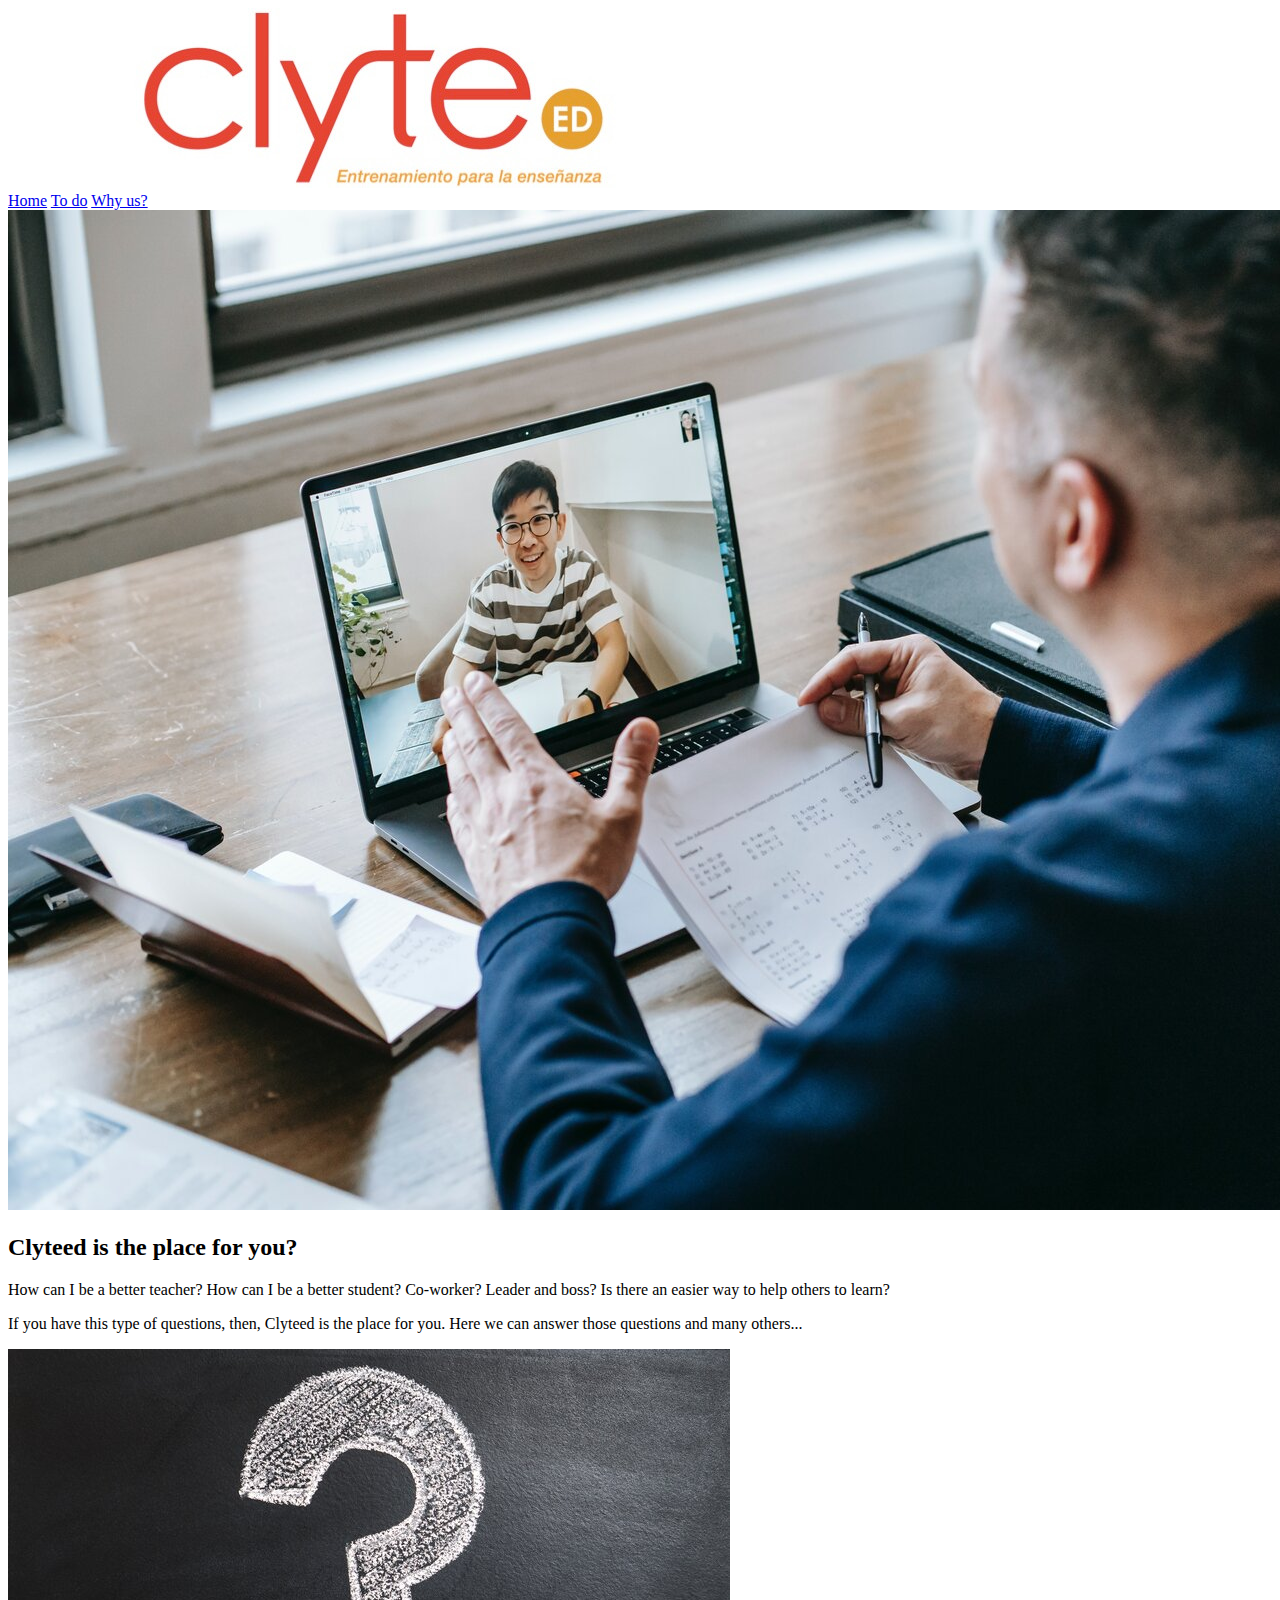
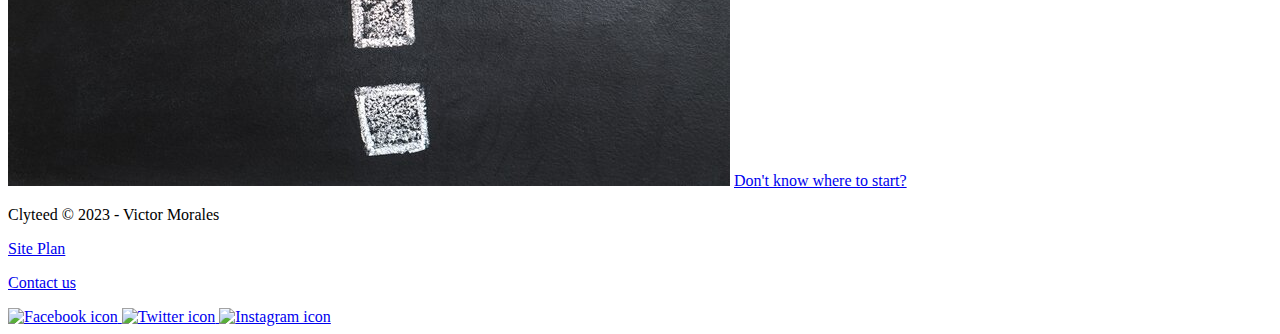
==== clyteed/index.html @ 03491691 "created html's for the personal site" ====
<!DOCTYPE html>
<html lang="en">
<head>
    <link rel="stylesheet" href="styles/styles.css">
    <meta charset="UTF-8">
    <meta http-equiv="X-UA-Compatible" content="IE=edge">
    <meta name="viewport" content="width=device-width, initial-scale=1.0">
    <title>Clyteed | Home</title>
</head>
<body>
    <div id="content">
    <header>
        <a id="logo_link" href="index.html">
            <img class="logo" src="images/logo_2.jpeg" alt="Clyteed Logo">
        </a>
        <nav>
            <a href="index.html">Home</a>
            <a href="to_do.html">To do</a>
            <a href="why_us.html">Why us?</a>
        </nav>    
    </header>
    <div id="hero">
        <div id="hero-box">
            <img id="hero-img" src="images/home_2.jpg" alt="Person teaching via video call">
        </div>
        <div id="background"></div>
        <section class="msg">
            <h2>Clyteed is the place for you? </h2>
            <p>How can I be a better teacher? How can I be a better student? Co-worker? Leader and boss? Is there an easier way to help others to learn? </p>
            <p>If you have this type of questions, then, Clyteed is the place for you. Here we can answer those questions and many others... </p>
        </section>
    </div>
    <main class="home-grid">
        <div id="background"></div>
        <img class="question-mark" src="images/home_1.jpg" alt="Question mark in a chalckboard">
            <a class="join" href="to_do.html">Don't know where to start?</a>
        </section>
    </main>
    <footer>
        <p>Clyteed &copy; 2023 - Victor Morales</p>
        <p><a href="site-plan.html">Site Plan</a></p>
        <p><a href="contactus.html">Contact us</a></p>
        <div class="social">
            <a href="https://facebook.com" target="_blank">
                <img src="images/facebook.png" alt="Facebook icon">
            </a>
            <a href="https://twitter.com" target="_blank">
                <img src="images/twitter.png" alt="Twitter icon">
            </a>
            <a href="https://instagram.com" target="_blank">
                <img src="images/instagram.png" alt="Instagram icon">
            </a>
        </div>
    </footer>
    </div>
</body>
</html>
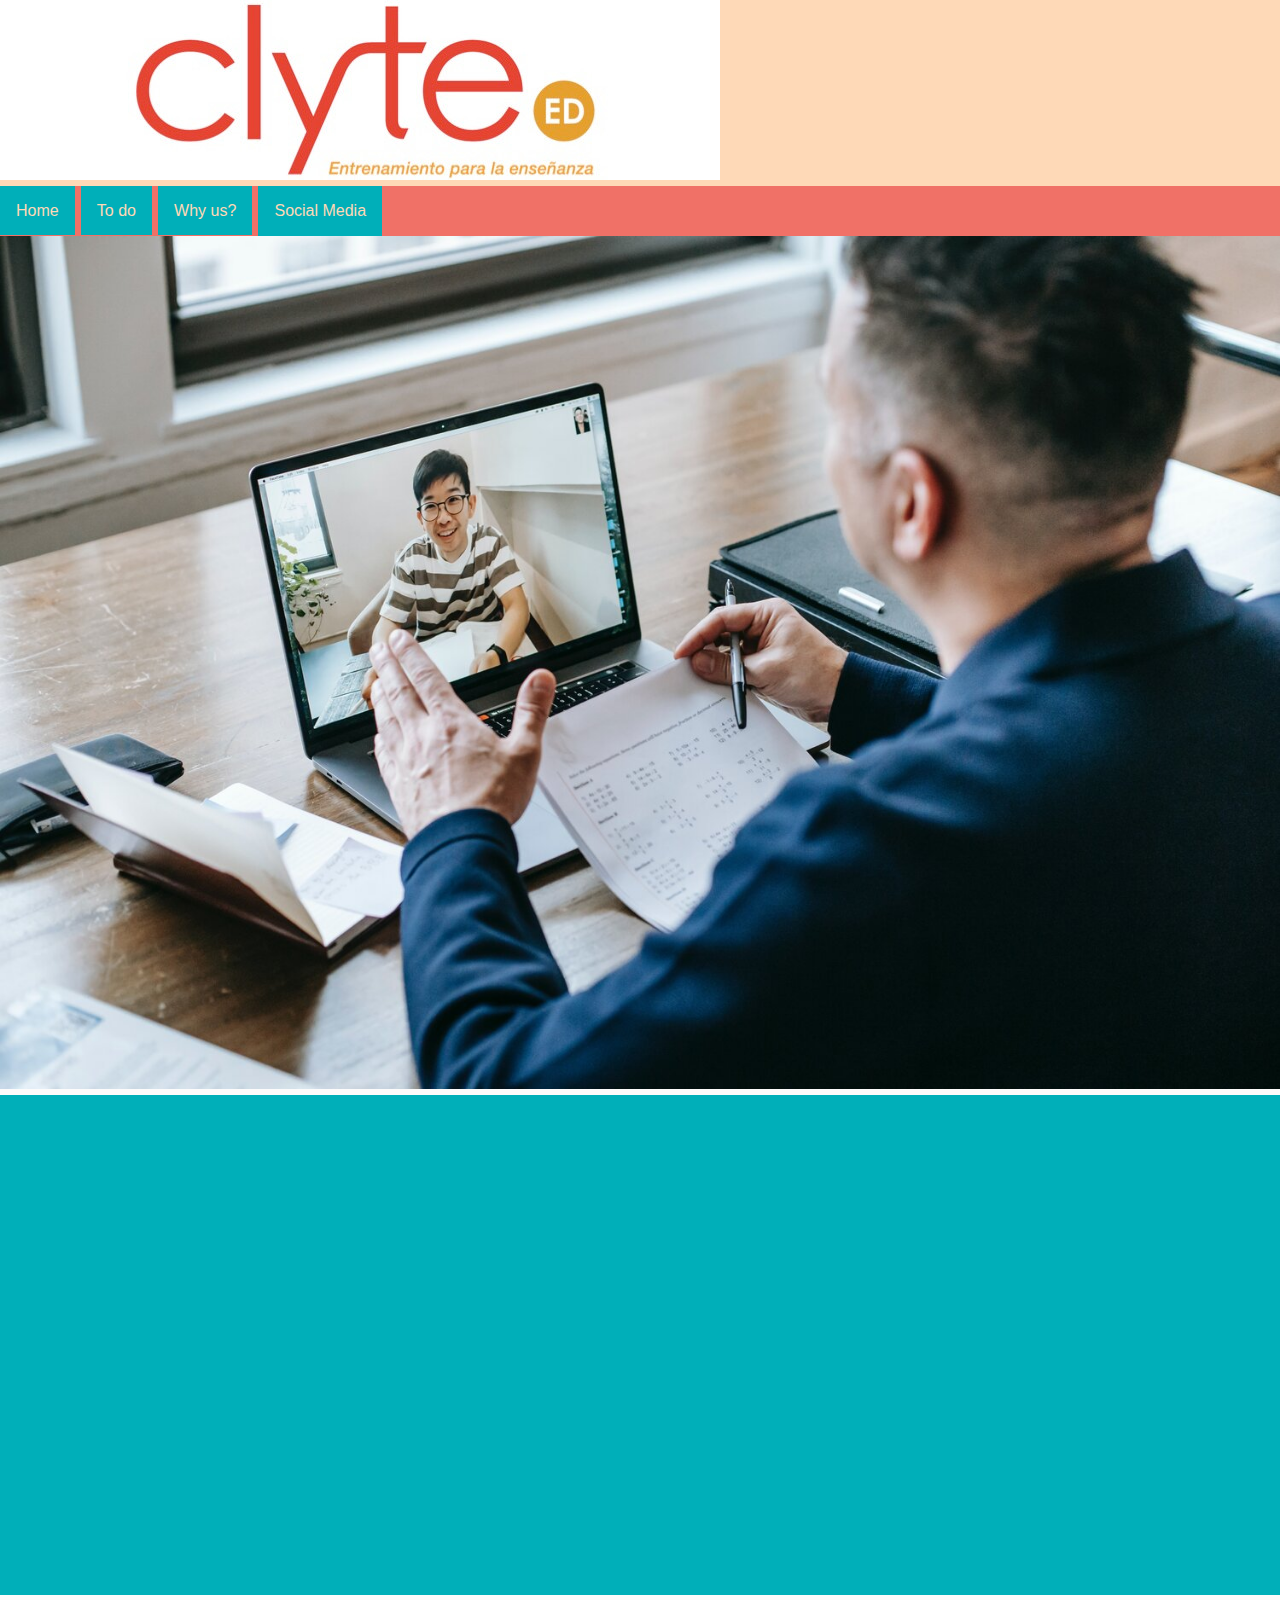
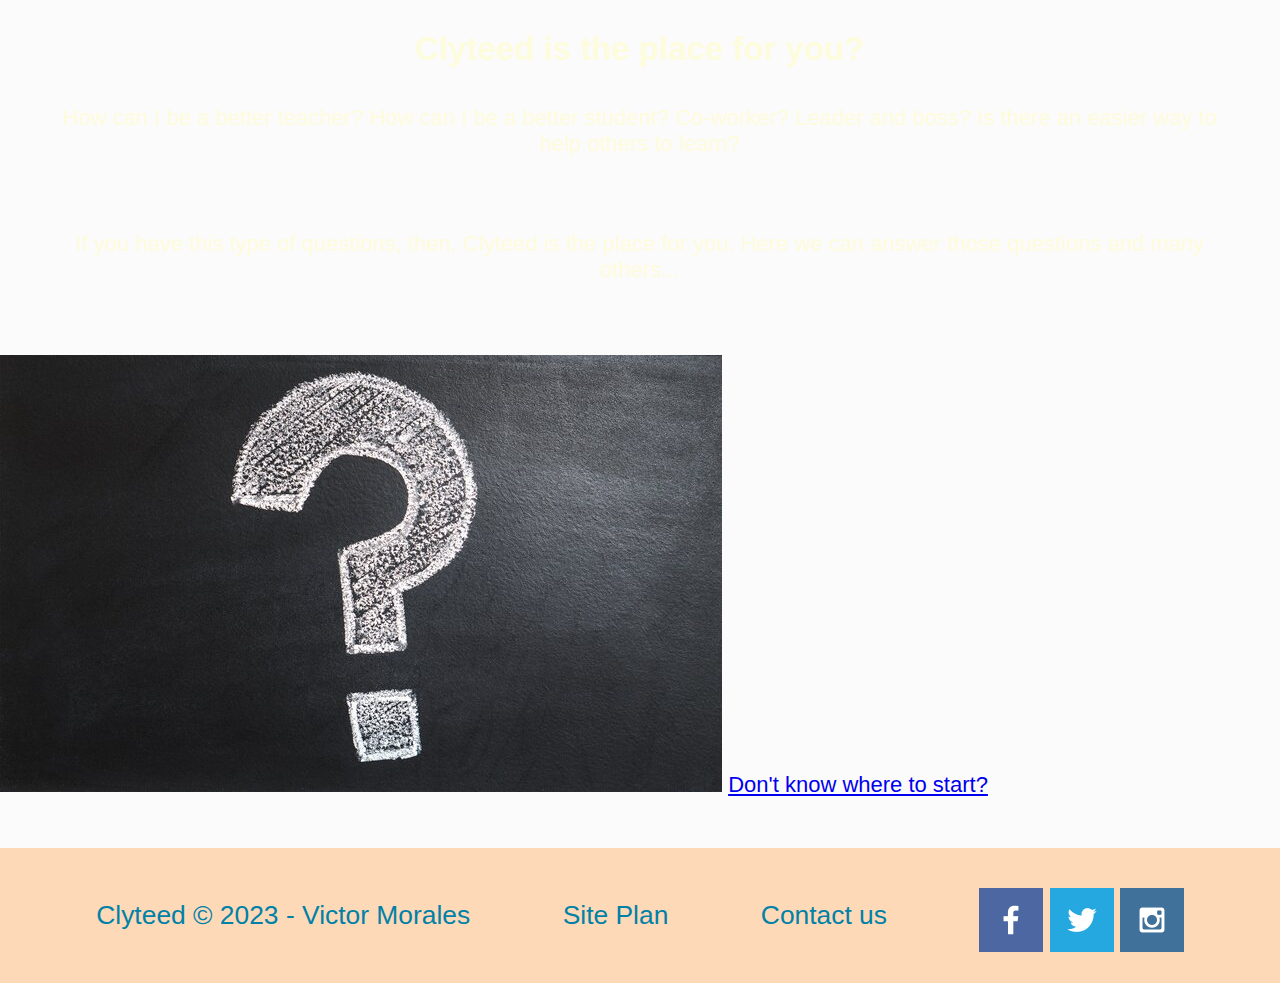
==== commit f68dcf81: "changes in css" ====
--- a/clyteed/index.html
+++ b/clyteed/index.html
@@ -1,7 +1,7 @@
 <!DOCTYPE html>
 <html lang="en">
 <head>
-    <link rel="stylesheet" href="styles/styles.css">
+    <link rel="stylesheet" href="styles/index.css">
     <meta charset="UTF-8">
     <meta http-equiv="X-UA-Compatible" content="IE=edge">
     <meta name="viewport" content="width=device-width, initial-scale=1.0">
@@ -17,8 +17,17 @@
             <a href="index.html">Home</a>
             <a href="to_do.html">To do</a>
             <a href="why_us.html">Why us?</a>
+            <div class="dropdown">
+                <button class="dropbtn">Social Media</button>
+                <div class="dropdown-content">
+                  <a href="https://www.facebook.com/" target="_blank">Facebook</a>
+                  <a href="https://www.instagram.com/" target="_blank">Instagram</a>
+                  <a href="https://www.youtube.com/" target="_blank">Youtube</a>
+                </div>
+            </div>
         </nav>    
     </header>
+    </div>
     <div id="hero">
         <div id="hero-box">
             <img id="hero-img" src="images/home_2.jpg" alt="Person teaching via video call">
@@ -31,7 +40,7 @@
         </section>
     </div>
     <main class="home-grid">
-        <div id="background"></div>
+        <div id="background_2"></div>
         <img class="question-mark" src="images/home_1.jpg" alt="Question mark in a chalckboard">
             <a class="join" href="to_do.html">Don't know where to start?</a>
         </section>
--- a/clyteed/styles/index.css
+++ b/clyteed/styles/index.css
@@ -0,0 +1,144 @@
+/* Dropdown Button */
+.dropbtn {
+    background-color: #00AFB9;
+    color: #FED9B7;
+    padding: 16px;
+    font-size: 16px;
+    border: none;
+  }
+  
+  /* The container <div> - needed to position the dropdown content */
+  .dropdown {
+    position: relative;
+    display: inline-block;
+  }
+  
+  /* Dropdown Content (Hidden by Default) */
+  .dropdown-content {
+    display: none;
+    position: absolute;
+    background-color: #f1f1f1;
+    min-width: 160px;
+    box-shadow: 0px 8px 16px 0px rgba(0,0,0,0.2);
+    z-index: 1;
+  }
+  
+  /* Links inside the dropdown */
+  .dropdown-content a {
+    color: black;
+    padding: 12px 16px;
+    text-decoration: none;
+    display: block;
+  }
+  
+  /* Change color of dropdown links on hover */
+  .dropdown-content a:hover {background-color: #ddd;}
+  
+  /* Show the dropdown menu on hover */
+  .dropdown:hover .dropdown-content {display: block;}
+  
+  /* Change the background color of the dropdown button when the dropdown content is shown */
+  .dropdown:hover .dropbtn {background-color: #3e8e41;}
+
+#content {
+    max-width: 1600px;
+    margin: 0 auto;
+}
+
+header {
+    background-color: #FED9B7;
+}
+
+nav {
+    background-color: #F07167;
+}
+
+nav a {
+    background-color: #00AFB9;
+    text-align: center;
+    color: #FED9B7;
+    font-size: 16px;
+    padding: 16px;
+    border: none;
+    text-decoration: none;
+}
+
+.msg {
+    display: grid;
+    text-align: center;
+    color: #FDFCDC;
+    padding: 35px;
+    
+}
+
+.msg p {
+    padding: 15px;
+}
+
+main section {
+    text-align: center;
+}
+
+#background {
+    height: 500px;
+    background-color: #00AFB9;
+}
+
+
+
+body {
+    background-color: #fcfbfb;
+    font-family: Raleway, Arial, sans-serif;
+    font-size: 22px;
+    margin: 0;
+    padding: 0;
+}
+h2 {
+    margin: 0;
+}
+
+
+
+
+
+
+
+/* Footer */
+footer {
+    background-color: #FED9B7;
+    color: #0081A7;
+    padding: 25px 50px;
+    margin-top: 50px;
+    display: flex;
+    justify-content: space-around;
+    align-items: center;
+}
+
+footer .social img {
+    padding-top: 15px;
+}
+
+footer p {
+    font-size: 1.2em;
+}
+
+footer a {
+    color: #0081A7;
+    text-decoration: none;
+}
+
+footer a:hover {
+    background-color: #F07167;
+    color: #FED9B7;
+    text-decoration: underline;
+}
+
+
+.icon {
+    width: 80px;
+    padding-top: 10px;
+}
+
+#hero-img {
+    width: 100%;
+}